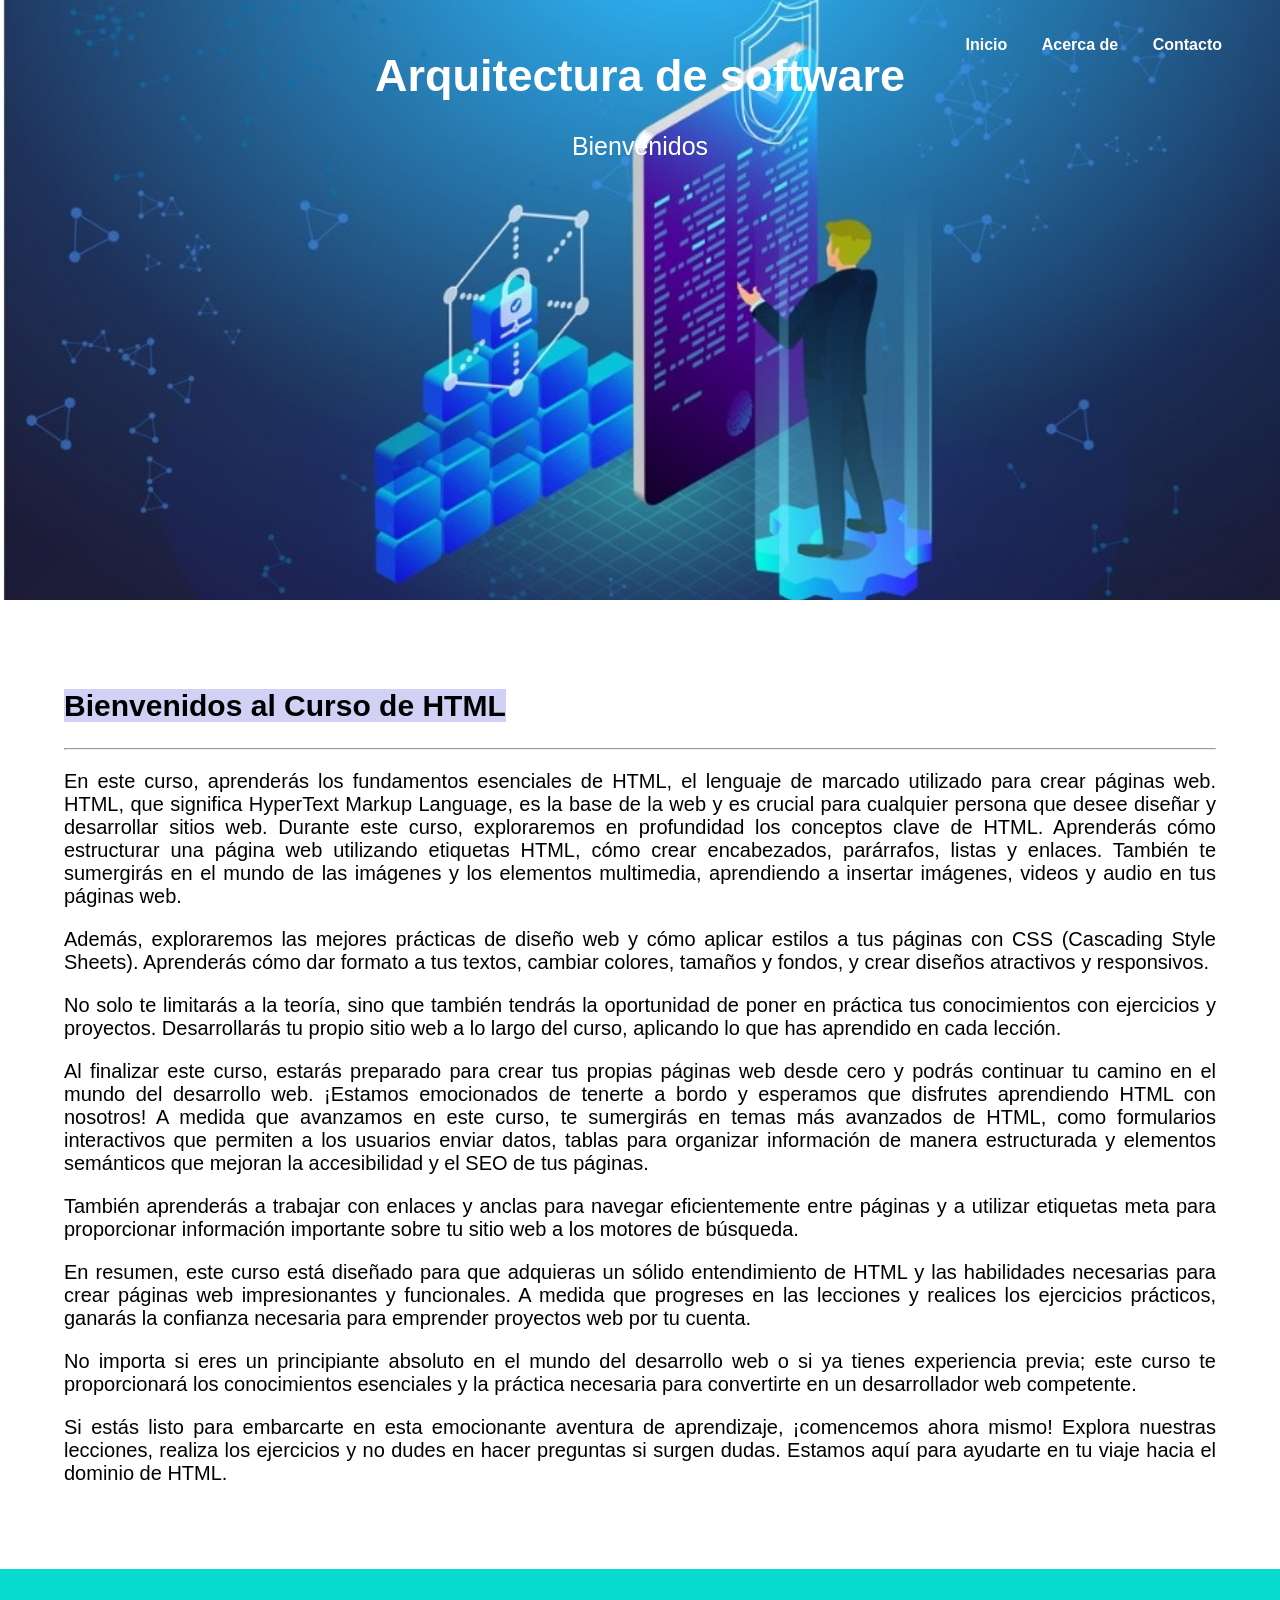
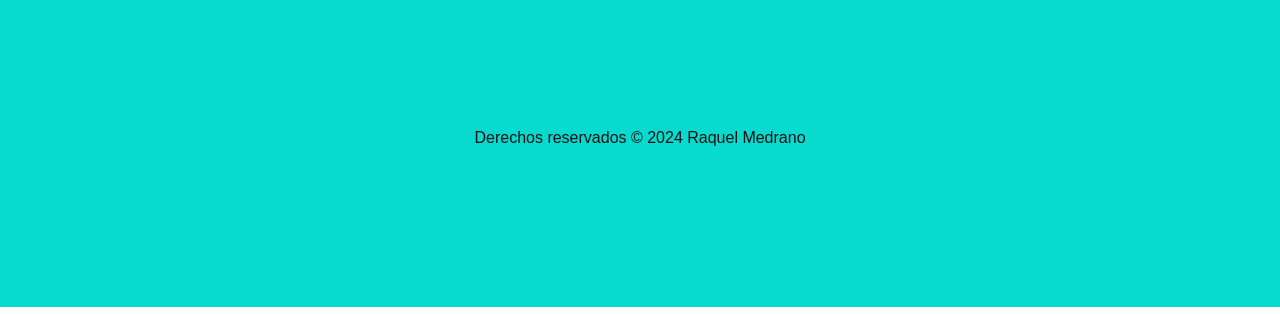
==== index.html @ 90be2cb3 "agregando contenido a los archivos" ====
<!DOCTYPE html> <!-- Indica que es un documento HTML, de lo contrario si no lo
ponemos, lo interpretaria como codigo antiguo antes de los 90's Quirks mode,
aparecerian codigos antiguos -->
<html lang="es">

<!--invoca al archivo style.css que contiene todas las configuraciones de estilos de
la página-->
<link rel="stylesheet" href="styles.css">

<!--Encabezado, el valor atributo id invoca a una funcion del archivo style.css para
dar el formato del menu-->
<header id="mi-encabezado">

<title>Arquitectura de software</title>
<!--Creacion del menú utilizando Nav-->
<nav>
<ul>
<li><a href="index.html">Inicio</a></li>
<li><a href="about.html">Acerca de </a></li>
<li><a href="contact.html">Contacto</a></li>
</ul>
</nav>

<!--Texto del encabezado-->
<h1>Arquitectura de software</h1>
<p>Bienvenidos</p>

</header>

<!--Cuerpo del HTML. Las configuraciones de estilos se encuentran en el archivo
style.css-->
<body>

<main>
<!--*CONFIGURACION DEL TEXTO EN EL CUERPO. El tamño y tipo de letra
estan especificados en el archivo style.css*-->
<section class="contenido">
<h2> <span style="background-color: rgb(208, 209, 245);" ;>Bienvenidos al
Curso de HTML</span></h2>
<tr><td> <hr>
</hr>
<p>
En este curso, aprenderás los fundamentos esenciales de HTML, el
lenguaje de marcado utilizado
para crear páginas web. HTML, que significa HyperText Markup Language,
es la base de la web
y es crucial para cualquier persona que desee diseñar y desarrollar sitios
web.
Durante este curso, exploraremos en profundidad los conceptos clave de
HTML.
Aprenderás cómo estructurar una página web utilizando etiquetas HTML,
cómo crear encabezados,
parárrafos, listas y enlaces. También te sumergirás en el mundo de las
imágenes y los elementos
multimedia, aprendiendo a insertar imágenes, videos y audio en tus
páginas web.</p>
<p>
Además, exploraremos las mejores prácticas de diseño web y cómo
aplicar estilos a tus páginas

con CSS (Cascading Style Sheets). Aprenderás cómo dar formato a tus
textos, cambiar colores,
tamaños y fondos, y crear diseños atractivos y responsivos.</p>

No solo te limitarás a la teoría, sino que también tendrás la oportunidad de
poner en práctica
tus conocimientos con ejercicios y proyectos. Desarrollarás tu propio sitio
web a lo largo del
curso, aplicando lo que has aprendido en cada lección.
<p>
Al finalizar este curso, estarás preparado para crear tus propias páginas
web desde cero y
podrás continuar tu camino en el mundo del desarrollo web.
¡Estamos emocionados de tenerte a bordo y esperamos que disfrutes
aprendiendo HTML con nosotros!
A medida que avanzamos en este curso, te sumergirás en temas más
avanzados de HTML, como
formularios interactivos que permiten a los usuarios enviar datos, tablas
para organizar
información de manera estructurada y elementos semánticos que mejoran
la accesibilidad y el SEO
de tus páginas.</p>
<p>
También aprenderás a trabajar con enlaces y anclas para navegar
eficientemente entre páginas y
a utilizar etiquetas meta para proporcionar información importante sobre
tu sitio web a los
motores de búsqueda.</p>
<p>
En resumen, este curso está diseñado para que adquieras un sólido
entendimiento de HTML y las

habilidades necesarias para crear páginas web impresionantes y
funcionales. A medida que
progreses en las lecciones y realices los ejercicios prácticos, ganarás la
confianza necesaria
para emprender proyectos web por tu cuenta.</p>
<p>
No importa si eres un principiante absoluto en el mundo del desarrollo
web o si ya tienes
experiencia previa; este curso te proporcionará los conocimientos
esenciales y la práctica
necesaria para convertirte en un desarrollador web competente.</p>
<p>
Si estás listo para embarcarte en esta emocionante aventura de
aprendizaje, ¡comencemos
ahora mismo! Explora nuestras lecciones, realiza los ejercicios y no dudes
en hacer
preguntas si surgen dudas. Estamos aquí para ayudarte en tu viaje hacia el
dominio de HTML.</p>

</td></tr>

</section>
</main>

<!--Pie de pagina-->
<!--el atributo Class="footer" invoca a una funcion del archivo style.css para dar
el formato del pie de pagina-->
<div class="footer">Derechos reservados © 2024 Raquel Medrano</div>

<!--Invoca al archivo script.js que contiene la funcion que controla el
comportamiento del menu-->

<script src="script.js"></script>
<!--Probar commit-repositorios-->

</body>
</html>
---- styles.css ----
/*CONFIGURACION DEL ENCABEZADO*/

/* Establece una imagen de fondo para el encabezado */
#mi-encabezado {
background-image: url('IMG/Que-es-la-arquitectura-de-software-Caracteristicas-y-tipos.jpg'); /* Reemplaza 'ruta-de-tu-imagen.jpg'
con la ubicación de tu imagen */
background-size: cover; /* Ajusta la imagen para cubrir todo el fondo */
background-position: center; /* Centra la imagen en el encabezado */
height: 35rem; /* Altura del encabezado (ajusta según tus necesidades) */

color: #ffffff; /* Color del texto en el encabezado para asegurar la legibilidad */
text-orientation: upright;
text-align: center; /* Alinea el contenido al centro del encabezado */
padding: 20px; /* Espacio de relleno interno para el contenido */

}

/* Estilos adicionales para el Título en el encabezado */
#mi-encabezado h1 {
font-size: 45px; /* Tamaño de fuente del título */
font-family: Arial, Helvetica, sans-serif;
}

/* Estilos adicionales para el texto en el encabezado */
#mi-encabezado p {
font-size: 25px; /* Tamaño de fuente del texto del encabezado */
}

/*CONFIGURACION DEL MENU*/

/* Establece el fondo transparente para el menú */
nav {
background-color: rgba(255, 255, 255, 0);
padding: 20px;
position: fixed; /* Posiciona el menú en la parte superior de la página */
top: 0;
left: 0;
width: 100%;
transition: background-color 0.5s; /* Transición suave para el cambio de color de
fondo */

}

/* Estilos para los elementos menu*/
ul {
list-style-type: none;
text-align: right;
margin-right: 3rem;
}

/*elementos de la lista del menu*/
li {
display: inline;
margin-right: 30px; /* Espacio entre elementos del menú */
}

a {
text-decoration: none;
color: #fffdfd; /* Color del texto del menú */
font-weight: bold;
}

/* Cambia el color del enlace cuando se pasa el mouse por encima */
a:hover {
color: #ff9900; /* Cambia el color al pasar el mouse por encima */
}

/*CONFIGURACION DEL BODY*/
body {
/*configura los margenes de la página*/
margin-top: 0px; /* Ajusta según la altura del menú */
margin-left: 0px;
margin-right: 0px;
font-family: Arial, Helvetica, sans-serif;
}

/*CONFIGURACION DEL CONTENIDO*/
.contenido {
/* configura el color, tamaño de fuente y alineación del texto en el cuerpo de la
página */
color: #000000;
font-size: 20px;
padding: 5%;
text-align:justify;

font-family: Arial, Helvetica, sans-serif;
}

.footer {
background-color: rgb(8, 218, 207); /* Cambia el color de fondo a azul */
padding: 10rem;
color: #070101;
color: #1a1010; /* Color del texto en el encabezado para asegurar la legibilidad */
text-align: center; /* Alinea el contenido al centro del encabezado */
/* Espacio de relleno interno para el contenido */

}
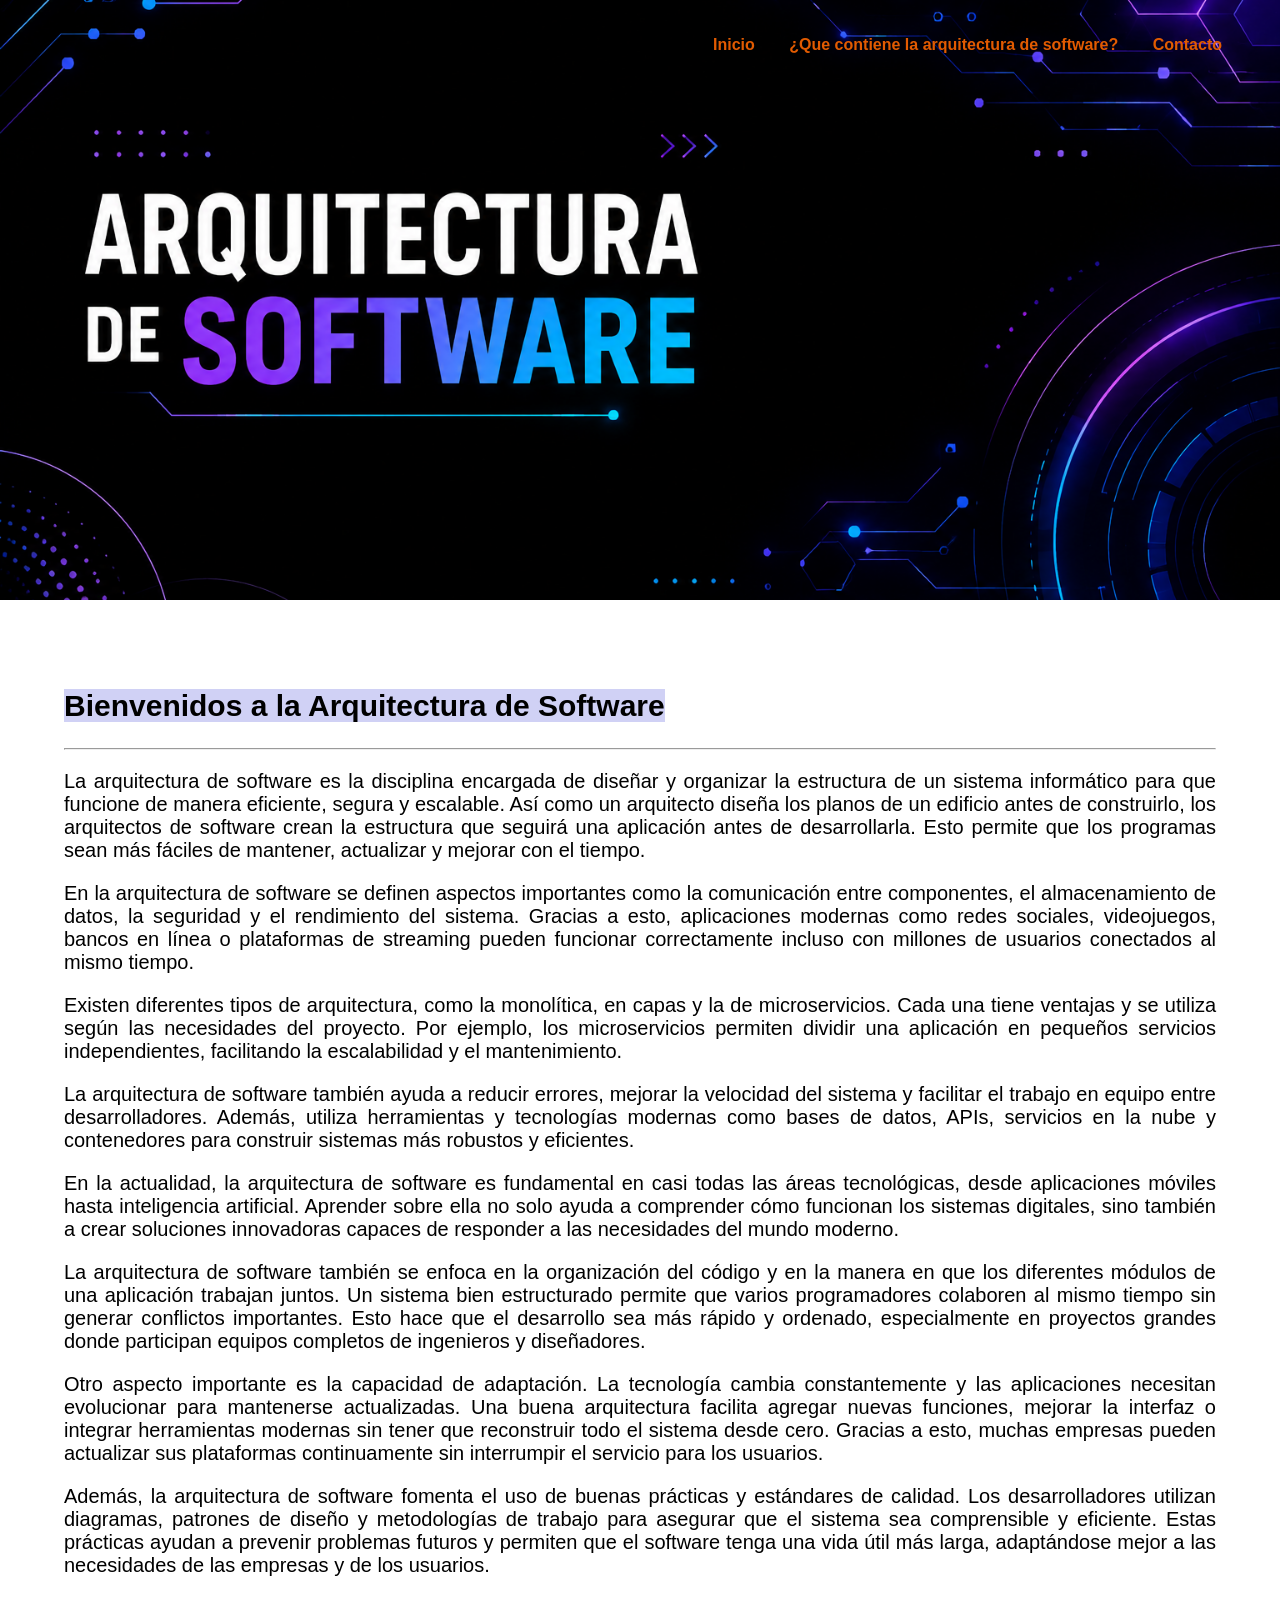
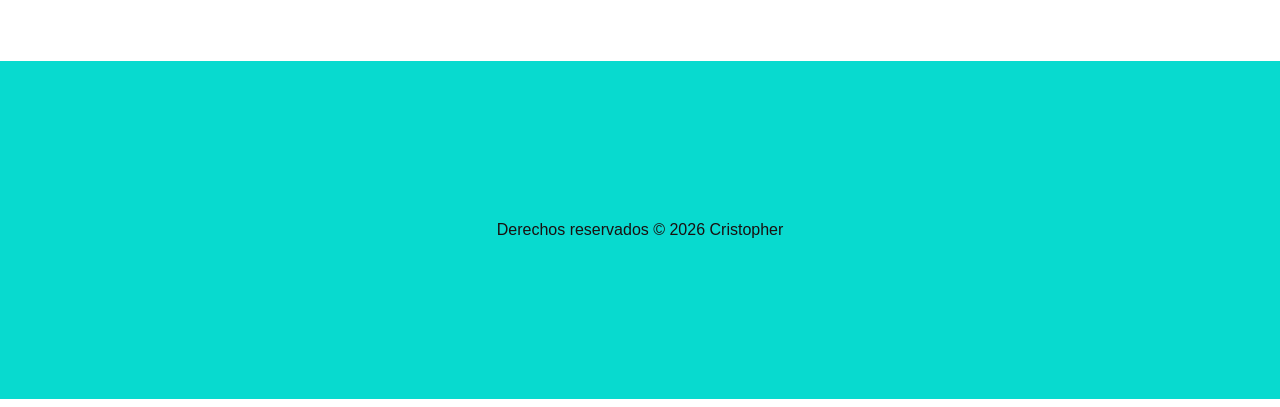
==== commit ed4738e2: "agregando contenido a los archivos" ====
--- a/index.html
+++ b/index.html
@@ -16,14 +16,14 @@
 <nav>
 <ul>
 <li><a href="index.html">Inicio</a></li>
-<li><a href="about.html">Acerca de </a></li>
+<li><a href="about.html">¿Que contiene la arquitectura de software? </a></li>
 <li><a href="contact.html">Contacto</a></li>
 </ul>
 </nav>
 
 <!--Texto del encabezado-->
-<h1>Arquitectura de software</h1>
-<p>Bienvenidos</p>
+<h1></h1>
+<p></p>
 
 </header>
 
@@ -35,79 +35,25 @@
 <!--*CONFIGURACION DEL TEXTO EN EL CUERPO. El tamño y tipo de letra
 estan especificados en el archivo style.css*-->
 <section class="contenido">
-<h2> <span style="background-color: rgb(208, 209, 245);" ;>Bienvenidos al
-Curso de HTML</span></h2>
+<h2> <span style="background-color: rgb(208, 209, 245);" ;>Bienvenidos a la Arquitectura de Software</span></h2>
 <tr><td> <hr>
 </hr>
 <p>
-En este curso, aprenderás los fundamentos esenciales de HTML, el
-lenguaje de marcado utilizado
-para crear páginas web. HTML, que significa HyperText Markup Language,
-es la base de la web
-y es crucial para cualquier persona que desee diseñar y desarrollar sitios
-web.
-Durante este curso, exploraremos en profundidad los conceptos clave de
-HTML.
-Aprenderás cómo estructurar una página web utilizando etiquetas HTML,
-cómo crear encabezados,
-parárrafos, listas y enlaces. También te sumergirás en el mundo de las
-imágenes y los elementos
-multimedia, aprendiendo a insertar imágenes, videos y audio en tus
-páginas web.</p>
+La arquitectura de software es la disciplina encargada de diseñar y organizar la estructura de un sistema informático para que funcione de manera eficiente, segura y escalable. Así como un arquitecto diseña los planos de un edificio antes de construirlo, los arquitectos de software crean la estructura que seguirá una aplicación antes de desarrollarla. Esto permite que los programas sean más fáciles de mantener, actualizar y mejorar con el tiempo.</p>
 <p>
-Además, exploraremos las mejores prácticas de diseño web y cómo
-aplicar estilos a tus páginas
+En la arquitectura de software se definen aspectos importantes como la comunicación entre componentes, el almacenamiento de datos, la seguridad y el rendimiento del sistema. Gracias a esto, aplicaciones modernas como redes sociales, videojuegos, bancos en línea o plataformas de streaming pueden funcionar correctamente incluso con millones de usuarios conectados al mismo tiempo.</p>
 
-con CSS (Cascading Style Sheets). Aprenderás cómo dar formato a tus
-textos, cambiar colores,
-tamaños y fondos, y crear diseños atractivos y responsivos.</p>
-
-No solo te limitarás a la teoría, sino que también tendrás la oportunidad de
-poner en práctica
-tus conocimientos con ejercicios y proyectos. Desarrollarás tu propio sitio
-web a lo largo del
-curso, aplicando lo que has aprendido en cada lección.
+Existen diferentes tipos de arquitectura, como la monolítica, en capas y la de microservicios. Cada una tiene ventajas y se utiliza según las necesidades del proyecto. Por ejemplo, los microservicios permiten dividir una aplicación en pequeños servicios independientes, facilitando la escalabilidad y el mantenimiento.</p>
 <p>
-Al finalizar este curso, estarás preparado para crear tus propias páginas
-web desde cero y
-podrás continuar tu camino en el mundo del desarrollo web.
-¡Estamos emocionados de tenerte a bordo y esperamos que disfrutes
-aprendiendo HTML con nosotros!
-A medida que avanzamos en este curso, te sumergirás en temas más
-avanzados de HTML, como
-formularios interactivos que permiten a los usuarios enviar datos, tablas
-para organizar
-información de manera estructurada y elementos semánticos que mejoran
-la accesibilidad y el SEO
-de tus páginas.</p>
+ La arquitectura de software también ayuda a reducir errores, mejorar la velocidad del sistema y facilitar el trabajo en equipo entre desarrolladores. Además, utiliza herramientas y tecnologías modernas como bases de datos, APIs, servicios en la nube y contenedores para construir sistemas más robustos y eficientes.</p>
 <p>
-También aprenderás a trabajar con enlaces y anclas para navegar
-eficientemente entre páginas y
-a utilizar etiquetas meta para proporcionar información importante sobre
-tu sitio web a los
-motores de búsqueda.</p>
+En la actualidad, la arquitectura de software es fundamental en casi todas las áreas tecnológicas, desde aplicaciones móviles hasta inteligencia artificial. Aprender sobre ella no solo ayuda a comprender cómo funcionan los sistemas digitales, sino también a crear soluciones innovadoras capaces de responder a las necesidades del mundo moderno.</p>
 <p>
-En resumen, este curso está diseñado para que adquieras un sólido
-entendimiento de HTML y las
-
-habilidades necesarias para crear páginas web impresionantes y
-funcionales. A medida que
-progreses en las lecciones y realices los ejercicios prácticos, ganarás la
-confianza necesaria
-para emprender proyectos web por tu cuenta.</p>
+La arquitectura de software también se enfoca en la organización del código y en la manera en que los diferentes módulos de una aplicación trabajan juntos. Un sistema bien estructurado permite que varios programadores colaboren al mismo tiempo sin generar conflictos importantes. Esto hace que el desarrollo sea más rápido y ordenado, especialmente en proyectos grandes donde participan equipos completos de ingenieros y diseñadores.</p>
 <p>
-No importa si eres un principiante absoluto en el mundo del desarrollo
-web o si ya tienes
-experiencia previa; este curso te proporcionará los conocimientos
-esenciales y la práctica
-necesaria para convertirte en un desarrollador web competente.</p>
+Otro aspecto importante es la capacidad de adaptación. La tecnología cambia constantemente y las aplicaciones necesitan evolucionar para mantenerse actualizadas. Una buena arquitectura facilita agregar nuevas funciones, mejorar la interfaz o integrar herramientas modernas sin tener que reconstruir todo el sistema desde cero. Gracias a esto, muchas empresas pueden actualizar sus plataformas continuamente sin interrumpir el servicio para los usuarios.</p>
 <p>
-Si estás listo para embarcarte en esta emocionante aventura de
-aprendizaje, ¡comencemos
-ahora mismo! Explora nuestras lecciones, realiza los ejercicios y no dudes
-en hacer
-preguntas si surgen dudas. Estamos aquí para ayudarte en tu viaje hacia el
-dominio de HTML.</p>
+Además, la arquitectura de software fomenta el uso de buenas prácticas y estándares de calidad. Los desarrolladores utilizan diagramas, patrones de diseño y metodologías de trabajo para asegurar que el sistema sea comprensible y eficiente. Estas prácticas ayudan a prevenir problemas futuros y permiten que el software tenga una vida útil más larga, adaptándose mejor a las necesidades de las empresas y de los usuarios.</p>
 
 </td></tr>
 
@@ -117,7 +63,7 @@
 <!--Pie de pagina-->
 <!--el atributo Class="footer" invoca a una funcion del archivo style.css para dar
 el formato del pie de pagina-->
-<div class="footer">Derechos reservados © 2024 Raquel Medrano</div>
+<div class="footer">Derechos reservados © 2026 Cristopher</div>
 
 <!--Invoca al archivo script.js que contiene la funcion que controla el
 comportamiento del menu-->
--- a/styles.css
+++ b/styles.css
@@ -2,7 +2,7 @@
 
 /* Establece una imagen de fondo para el encabezado */
 #mi-encabezado {
-background-image: url('IMG/Que-es-la-arquitectura-de-software-Caracteristicas-y-tipos.jpg'); /* Reemplaza 'ruta-de-tu-imagen.jpg'
+background-image: url('IMG/707ec338-5e20-4deb-a715-c42ca3e54120.png'); /* Reemplaza 'ruta-de-tu-imagen.jpg'
 con la ubicación de tu imagen */
 background-size: cover; /* Ajusta la imagen para cubrir todo el fondo */
 background-position: center; /* Centra la imagen en el encabezado */
@@ -56,7 +56,7 @@
 
 a {
 text-decoration: none;
-color: #fffdfd; /* Color del texto del menú */
+color: #e25b01; /* Color del texto del menú */
 font-weight: bold;
 }
 
